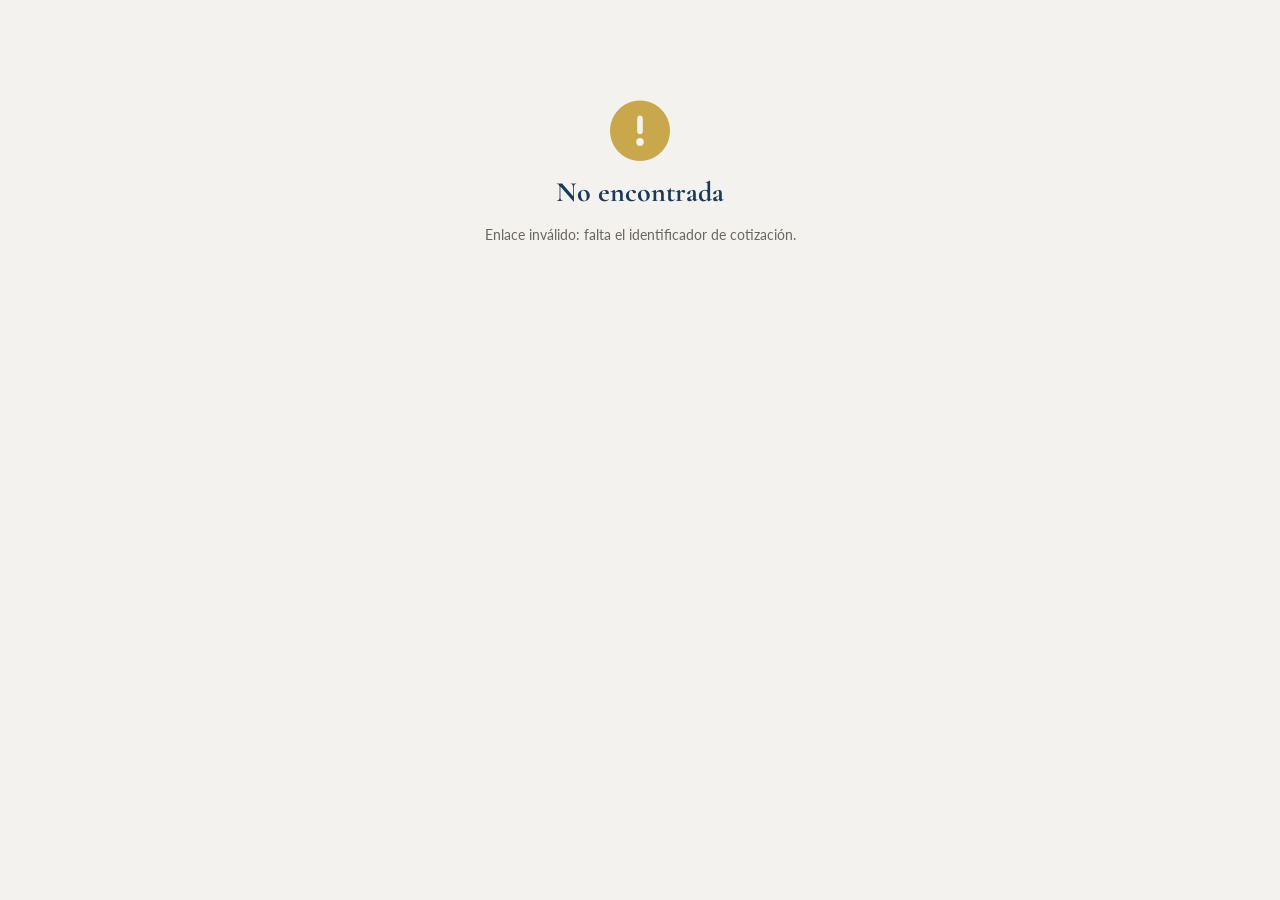
==== aceptar.html @ 6e12a914 "firma digital fimar digital" ====
<!DOCTYPE html>
<html lang="es">
<head>
  <meta charset="UTF-8">
  <meta name="viewport" content="width=device-width, initial-scale=1.0">
  <title>Confirmar Cotización — CotizaClima</title>
  <meta name="theme-color" content="#1a3a5c">
  <link rel="preconnect" href="https://fonts.googleapis.com">
  <link href="https://fonts.googleapis.com/css2?family=Cormorant+Garamond:wght@400;600;700&family=Lato:wght@300;400;700&family=DM+Mono:wght@400;500&display=swap" rel="stylesheet">
  <link rel="stylesheet" href="https://cdnjs.cloudflare.com/ajax/libs/font-awesome/6.5.1/css/all.min.css">
  <link rel="stylesheet" href="aceptar.css">
</head>
<body>
  <div class="accept-shell">

    <!-- Estado: Cargando -->
    <div id="stateLoading" class="state-block">
      <div class="spinner"></div>
      <p>Cargando cotización…</p>
    </div>

    <!-- Estado: Error -->
    <div id="stateError" class="state-block hidden">
      <div class="state-icon error-icon"><i class="fas fa-circle-exclamation"></i></div>
      <h2>No encontrada</h2>
      <p id="errorMessage">No se pudo cargar la cotización solicitada.</p>
    </div>

    <!-- Estado: Ya respondida -->
    <div id="stateAlreadyResponded" class="state-block hidden">
      <div class="state-icon" id="alreadyIcon"><i class="fas fa-circle-check"></i></div>
      <h2>Cotización ya <span id="alreadyType">respondida</span></h2>
      <p>Ya registramos tu respuesta anteriormente. Nos pondremos en contacto contigo.</p>
    </div>

    <!-- Estado principal: Vista de cotización -->
    <div id="stateQuote" class="quote-view hidden">
      <div class="accept-header">
        <div class="brand-icon"><i class="fas fa-snowflake"></i></div>
        <div class="accept-header-text">
          <div class="accept-brand">CotizaClima</div>
          <div class="accept-quote-num" id="quoteNumber">—</div>
        </div>
      </div>

      <div class="greeting-box">
        <p>Hola <strong id="clientNameGreet">—</strong>,</p>
        <p>A continuación encontrarás el detalle de tu cotización. Si estás de acuerdo con los términos, puedes aceptarla al final de esta página.</p>
      </div>

      <!-- Datos del cliente -->
      <div class="accept-card">
        <div class="accept-card-title"><i class="fas fa-user"></i> Cliente</div>
        <div class="accept-kv"><b>Nombre</b><span id="clientDisplayName">—</span></div>
        <div class="accept-kv" id="addressRow"><b>Dirección</b><span id="clientDisplayAddress">—</span></div>
      </div>

      <!-- Equipos -->
      <div class="accept-card" id="equipCard">
        <div class="accept-card-title"><i class="fas fa-snowflake"></i> Equipos</div>
        <div id="equipRows"></div>
      </div>

      <!-- Servicio -->
      <div class="accept-card" id="svcCard">
        <div class="accept-card-title"><i class="fas fa-screwdriver-wrench"></i> Servicio</div>
        <div id="svcRows"></div>
      </div>

      <!-- Accesorios -->
      <div class="accept-card" id="accCard">
        <div class="accept-card-title"><i class="fas fa-toolbox"></i> Accesorios</div>
        <div id="accRows"></div>
      </div>

      <!-- Observaciones -->
      <div class="accept-card" id="notesCard" style="display:none">
        <div class="accept-card-title"><i class="fas fa-circle-info"></i> Observaciones</div>
        <p id="notesText" class="notes-text"></p>
      </div>

      <!-- Total -->
      <div class="accept-total-banner">
        <div class="total-label">Total cotización</div>
        <div class="total-amount" id="totalAmount">$0</div>
        <div class="total-note">Precio en pesos chilenos (CLP)</div>
      </div>

      <!-- Acciones -->
      <p class="accept-footer-hint">
        Al confirmar, aceptas los términos y valores indicados en esta cotización.
      </p>
      <div class="accept-actions">
        <button class="accept-btn accept-btn--accept" id="btnAccept">
          <i class="fas fa-circle-check"></i> Aceptar cotización
        </button>
        <button class="accept-btn accept-btn--reject" id="btnReject">
          <i class="fas fa-circle-xmark"></i> No acepto
        </button>
      </div>
    </div>

    <!-- Estado: Confirmado (aceptado) -->
    <div id="stateConfirmed" class="state-block hidden">
      <div class="state-icon accepted-icon"><i class="fas fa-circle-check"></i></div>
      <h2>¡Cotización aceptada!</h2>
      <p>Hemos registrado tu aceptación de la cotización <strong id="confirmedQuoteNum">—</strong>.</p>
      <p>Nos pondremos en contacto contigo para coordinar los próximos pasos.</p>
    </div>

    <!-- Estado: Rechazado -->
    <div id="stateRejected" class="state-block hidden">
      <div class="state-icon rejected-icon"><i class="fas fa-circle-xmark"></i></div>
      <h2>Cotización no aceptada</h2>
      <p>Hemos registrado tu respuesta. Si tienes consultas o deseas hacer ajustes, comunícate con nosotros.</p>
    </div>

  </div>

  <script src="aceptar.js"></script>
</body>
</html>
---- aceptar.css ----
/* ─── Base ──────────────────────────────────────────────── */
*, *::before, *::after { box-sizing: border-box; }

body {
  margin: 0;
  background: #f4f2ee;
  font-family: 'Lato', sans-serif;
  color: #1a1612;
  min-height: 100dvh;
}

.accept-shell {
  max-width: 520px;
  margin: 0 auto;
  padding: 28px 16px 72px;
}

/* ─── State blocks (loading / error / feedback) ─────────── */
.state-block {
  display: flex;
  flex-direction: column;
  align-items: center;
  text-align: center;
  gap: 14px;
  padding: 72px 20px;
}
.state-block.hidden { display: none; }
.state-block h2 {
  font-family: 'Cormorant Garamond', serif;
  font-size: 28px;
  color: #1a3a5c;
  margin: 0;
}
.state-block p {
  font-size: 14px;
  color: #6a655e;
  line-height: 1.65;
  max-width: 320px;
  margin: 0;
}

.state-icon { font-size: 60px; line-height: 1; }
.state-icon.accepted-icon { color: #2e7d32; }
.state-icon.rejected-icon { color: #8b2e0f; }
.state-icon.error-icon    { color: #c9a84c; }

/* ─── Spinner ───────────────────────────────────────────── */
.spinner {
  width: 42px; height: 42px;
  border: 3px solid #d8d2c8;
  border-top-color: #1a3a5c;
  border-radius: 50%;
  animation: spin 0.75s linear infinite;
}
@keyframes spin { to { transform: rotate(360deg); } }

/* ─── Quote view ────────────────────────────────────────── */
.quote-view {
  display: flex;
  flex-direction: column;
  gap: 14px;
}
.quote-view.hidden { display: none; }

/* Header */
.accept-header {
  display: flex;
  align-items: center;
  gap: 14px;
  padding-bottom: 18px;
  border-bottom: 1px solid #e8e3dc;
}
.brand-icon {
  width: 50px; height: 50px;
  background: #1a3a5c;
  color: #fff;
  border-radius: 12px;
  display: flex;
  align-items: center;
  justify-content: center;
  font-size: 22px;
  flex-shrink: 0;
}
.accept-brand {
  font-family: 'Cormorant Garamond', serif;
  font-size: 22px;
  font-weight: 700;
  color: #1a3a5c;
}
.accept-quote-num {
  font-family: 'DM Mono', monospace;
  font-size: 12px;
  color: #6a655e;
  margin-top: 3px;
}

/* Greeting */
.greeting-box {
  background: #fff;
  border: 1px solid #e8e3dc;
  border-radius: 8px;
  padding: 16px 18px;
  font-size: 14px;
  line-height: 1.7;
  color: #1a1612;
}
.greeting-box p { margin: 0 0 4px; }
.greeting-box p:last-child { margin-bottom: 0; }

/* Cards */
.accept-card {
  background: #fff;
  border: 1px solid #e8e3dc;
  border-radius: 8px;
  padding: 14px 16px;
}
.accept-card-title {
  font-size: 10px;
  font-weight: 700;
  letter-spacing: 0.8px;
  text-transform: uppercase;
  color: #4a4540;
  margin-bottom: 10px;
  display: flex;
  align-items: center;
  gap: 6px;
}

.accept-kv {
  display: flex;
  justify-content: space-between;
  align-items: baseline;
  gap: 10px;
  font-size: 13px;
  padding: 5px 0;
  border-bottom: 1px solid #f4f2ee;
}
.accept-kv:last-child { border-bottom: none; }
.accept-kv b { color: #6a655e; font-weight: 600; flex-shrink: 0; min-width: 70px; }
.accept-kv span { color: #1a1612; text-align: right; }

.accept-row {
  display: flex;
  justify-content: space-between;
  align-items: center;
  font-size: 13px;
  padding: 6px 0;
  border-bottom: 1px solid #f4f2ee;
  gap: 10px;
}
.accept-row:last-child { border-bottom: none; }
.accept-row span:first-child { color: #1a1612; flex: 1; }
.accept-row span:last-child  { color: #4a4540; font-weight: 600; flex-shrink: 0; }

.accept-row-simple {
  font-size: 13px;
  padding: 6px 0;
  border-bottom: 1px solid #f4f2ee;
  color: #1a1612;
}
.accept-row-simple:last-child { border-bottom: none; }

.notes-text {
  font-size: 13px;
  color: #4a4540;
  line-height: 1.55;
  margin: 0;
}

/* Total banner */
.accept-total-banner {
  background: #1a3a5c;
  color: #fff;
  border-radius: 10px;
  padding: 22px 20px;
  text-align: center;
}
.total-label {
  font-size: 10px;
  font-weight: 700;
  letter-spacing: 0.9px;
  text-transform: uppercase;
  opacity: 0.65;
  margin-bottom: 6px;
}
.total-amount {
  font-family: 'DM Mono', monospace;
  font-size: 38px;
  font-weight: 700;
  letter-spacing: 0.5px;
  margin-bottom: 6px;
}
.total-note {
  font-size: 10px;
  opacity: 0.55;
  line-height: 1.4;
}

/* Footer hint */
.accept-footer-hint {
  font-size: 11px;
  color: #6a655e;
  text-align: center;
  line-height: 1.55;
  padding: 0 6px;
}

/* Action buttons */
.accept-actions {
  display: flex;
  flex-direction: column;
  gap: 10px;
  margin-top: 4px;
}
.accept-btn {
  width: 100%;
  padding: 16px;
  border: none;
  border-radius: 8px;
  font-size: 15px;
  font-weight: 700;
  cursor: pointer;
  display: flex;
  align-items: center;
  justify-content: center;
  gap: 9px;
  transition: background 0.15s, transform 0.1s;
  font-family: 'Lato', sans-serif;
  letter-spacing: 0.3px;
}
.accept-btn:active { transform: scale(0.98); }
.accept-btn:disabled { opacity: 0.5; pointer-events: none; }

.accept-btn--accept {
  background: #2e7d32;
  color: #fff;
}
.accept-btn--accept:hover { background: #1b5e20; }

.accept-btn--reject {
  background: #fff;
  color: #8b2e0f;
  border: 1.5px solid #8b2e0f;
}
.accept-btn--reject:hover { background: #fdf0ec; }
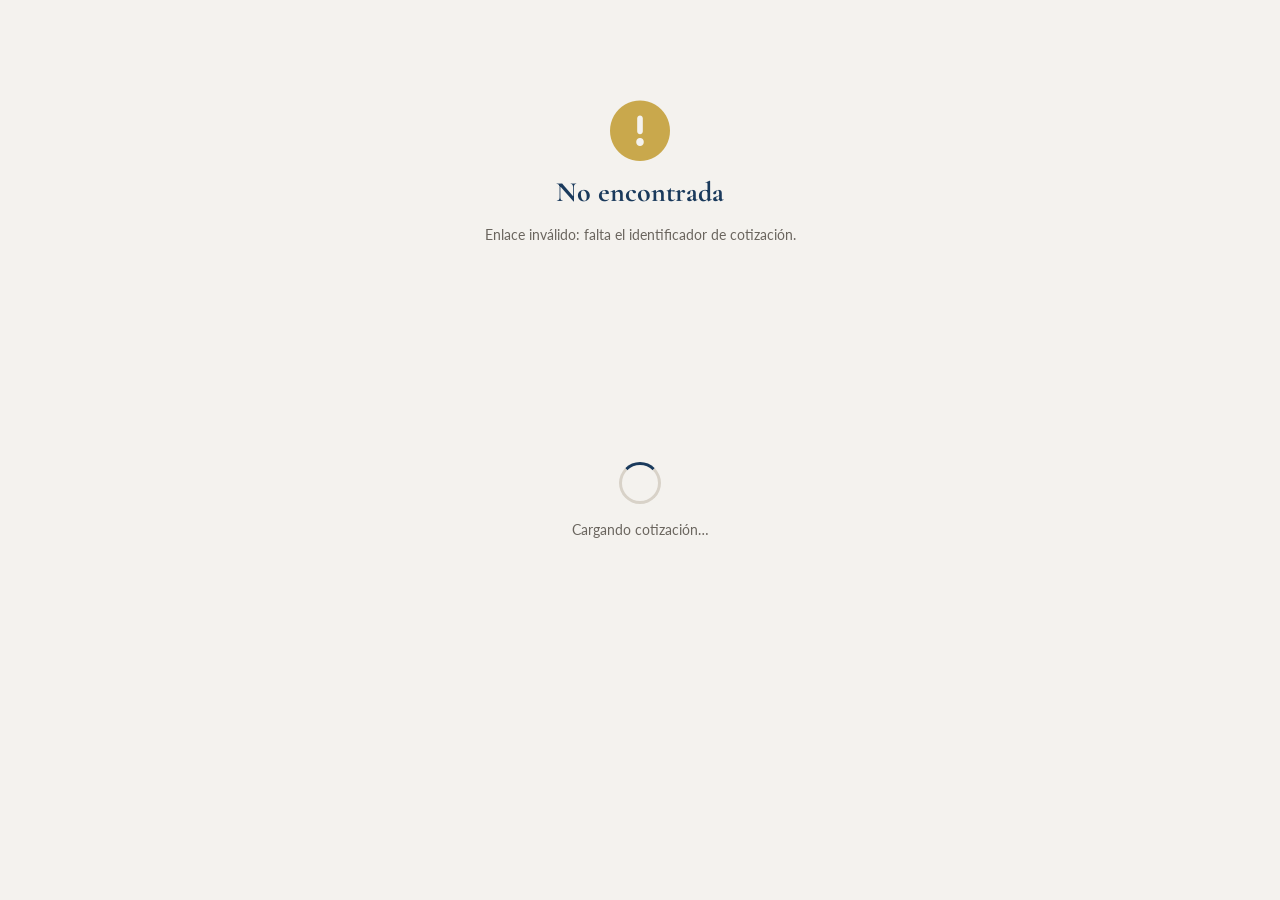
==== commit 7dbe69a7: "update confirmacion" ====
--- a/aceptar.html
+++ b/aceptar.html
@@ -26,14 +26,7 @@
       <p id="errorMessage">No se pudo cargar la cotización solicitada.</p>
     </div>
 
-    <!-- Estado: Ya respondida -->
-    <div id="stateAlreadyResponded" class="state-block hidden">
-      <div class="state-icon" id="alreadyIcon"><i class="fas fa-circle-check"></i></div>
-      <h2>Cotización ya <span id="alreadyType">respondida</span></h2>
-      <p>Ya registramos tu respuesta anteriormente. Nos pondremos en contacto contigo.</p>
-    </div>
-
-    <!-- Estado principal: Vista de cotización -->
+    <!-- Estado principal: Vista de cotización (pendiente de respuesta) -->
     <div id="stateQuote" class="quote-view hidden">
       <div class="accept-header">
         <div class="brand-icon"><i class="fas fa-snowflake"></i></div>
@@ -48,43 +41,8 @@
         <p>A continuación encontrarás el detalle de tu cotización. Si estás de acuerdo con los términos, puedes aceptarla al final de esta página.</p>
       </div>
 
-      <!-- Datos del cliente -->
-      <div class="accept-card">
-        <div class="accept-card-title"><i class="fas fa-user"></i> Cliente</div>
-        <div class="accept-kv"><b>Nombre</b><span id="clientDisplayName">—</span></div>
-        <div class="accept-kv" id="addressRow"><b>Dirección</b><span id="clientDisplayAddress">—</span></div>
-      </div>
-
-      <!-- Equipos -->
-      <div class="accept-card" id="equipCard">
-        <div class="accept-card-title"><i class="fas fa-snowflake"></i> Equipos</div>
-        <div id="equipRows"></div>
-      </div>
-
-      <!-- Servicio -->
-      <div class="accept-card" id="svcCard">
-        <div class="accept-card-title"><i class="fas fa-screwdriver-wrench"></i> Servicio</div>
-        <div id="svcRows"></div>
-      </div>
-
-      <!-- Accesorios -->
-      <div class="accept-card" id="accCard">
-        <div class="accept-card-title"><i class="fas fa-toolbox"></i> Accesorios</div>
-        <div id="accRows"></div>
-      </div>
-
-      <!-- Observaciones -->
-      <div class="accept-card" id="notesCard" style="display:none">
-        <div class="accept-card-title"><i class="fas fa-circle-info"></i> Observaciones</div>
-        <p id="notesText" class="notes-text"></p>
-      </div>
-
-      <!-- Total -->
-      <div class="accept-total-banner">
-        <div class="total-label">Total cotización</div>
-        <div class="total-amount" id="totalAmount">$0</div>
-        <div class="total-note">Precio en pesos chilenos (CLP)</div>
-      </div>
+      <!-- Detalle de cotización (reutilizable) -->
+      <div id="quoteDetailBlock"></div>
 
       <!-- Acciones -->
       <p class="accept-footer-hint">
@@ -100,6 +58,179 @@
       </div>
     </div>
 
+    <!-- Estado: Ya respondida (muestra detalle + banner de respuesta) -->
+    <div id="stateAlreadyResponded" class="quote-view hidden">
+      <div class="accept-header">
+        <div class="brand-icon"><i class="fas fa-snowflake"></i></div>
+        <div class="accept-header-text">
+          <div class="accept-brand">CotizaClima</div>
+          <div class="accept-quote-num" id="alreadyQuoteNum">—</div>
+        </div>
+      </div>
+
+      <!-- Banner de respuesta registrada -->
+      <div id="alreadyResponseBanner" class="response-banner"></div>
+
+      <!-- Detalle de cotización (solo lectura) -->
+      <div id="alreadyDetailBlock"></div>
+
+      <div class="accept-footer-company">
+        <p>Ante cualquier consulta, comunícate con nosotros.</p>
+      </div>
+    </div>
+
+    <!-- Estado: Confirmado tras aceptar (detalle + celebración) -->
+    <div id="stateConfirmed" class="quote-view hidden">
+      <div class="accept-header">
+        <div class="brand-icon brand-icon--success"><i class="fas fa-circle-check"></i></div>
+        <div class="accept-header-text">
+          <div class="accept-brand">CotizaClima</div>
+          <div class="accept-quote-num" id="confirmedQuoteNum">—</div>
+        </div>
+      </div>
+
+      <div class="confirmed-banner confirmed-banner--accepted">
+        <div class="confirmed-banner-icon"><i class="fas fa-circle-check"></i></div>
+        <div>
+          <div class="confirmed-banner-title">¡Cotización aceptada!</div>
+          <div class="confirmed-banner-sub" id="confirmedDate">—</div>
+        </div>
+      </div>
+
+      <div class="greeting-box">
+        <p>Hola <strong id="confirmedClientName">—</strong>,</p>
+        <p>Hemos registrado tu confirmación. Nos pondremos en contacto contigo a la brevedad para coordinar los próximos pasos.</p>
+      </div>
+
+      <div id="confirmedDetailBlock"></div>
+
+      <div class="accept-footer-company">
+        <p>Gracias por elegir CotizaClima.</p>
+      </div>
+    </div>
+
+    <!-- Estado: Rechazado -->
+    <div id="stateRejected" class="quote-view hidden">
+      <div class="accept-header">
+        <div class="brand-icon brand-icon--rejected"><i class="fas fa-circle-xmark"></i></div>
+        <div class="accept-header-text">
+          <div class="accept-brand">CotizaClima</div>
+          <div class="accept-quote-num" id="rejectedQuoteNum">—</div>
+        </div>
+      </div>
+
+      <div class="confirmed-banner confirmed-banner--rejected">
+        <div class="confirmed-banner-icon"><i class="fas fa-circle-xmark"></i></div>
+        <div>
+          <div class="confirmed-banner-title">Cotización no aceptada</div>
+          <div class="confirmed-banner-sub" id="rejectedDate">—</div>
+        </div>
+      </div>
+
+      <div class="greeting-box">
+        <p>Hemos registrado tu respuesta. Si tienes consultas o deseas hacer ajustes a la propuesta, comunícate con nosotros.</p>
+      </div>
+
+      <div id="rejectedDetailBlock"></div>
+
+      <div class="accept-footer-company">
+        <p>Seguimos disponibles para ayudarte.</p>
+      </div>
+    </div>
+
+  </div>
+
+  <script src="aceptar.js"></script>
+</body>
+</html>
+
+    <!-- Estado: Cargando -->
+    <div id="stateLoading" class="state-block">
+      <div class="spinner"></div>
+      <p>Cargando cotización…</p>
+    </div>
+
+    <!-- Estado: Error -->
+    <div id="stateError" class="state-block hidden">
+      <div class="state-icon error-icon"><i class="fas fa-circle-exclamation"></i></div>
+      <h2>No encontrada</h2>
+      <p id="errorMessage">No se pudo cargar la cotización solicitada.</p>
+    </div>
+
+    <!-- Estado: Ya respondida -->
+    <div id="stateAlreadyResponded" class="state-block hidden">
+      <div class="state-icon" id="alreadyIcon"><i class="fas fa-circle-check"></i></div>
+      <h2>Cotización ya <span id="alreadyType">respondida</span></h2>
+      <p>Ya registramos tu respuesta anteriormente. Nos pondremos en contacto contigo.</p>
+    </div>
+
+    <!-- Estado principal: Vista de cotización -->
+    <div id="stateQuote" class="quote-view hidden">
+      <div class="accept-header">
+        <div class="brand-icon"><i class="fas fa-snowflake"></i></div>
+        <div class="accept-header-text">
+          <div class="accept-brand">CotizaClima</div>
+          <div class="accept-quote-num" id="quoteNumber">—</div>
+        </div>
+      </div>
+
+      <div class="greeting-box">
+        <p>Hola <strong id="clientNameGreet">—</strong>,</p>
+        <p>A continuación encontrarás el detalle de tu cotización. Si estás de acuerdo con los términos, puedes aceptarla al final de esta página.</p>
+      </div>
+
+      <!-- Datos del cliente -->
+      <div class="accept-card">
+        <div class="accept-card-title"><i class="fas fa-user"></i> Cliente</div>
+        <div class="accept-kv"><b>Nombre</b><span id="clientDisplayName">—</span></div>
+        <div class="accept-kv" id="addressRow"><b>Dirección</b><span id="clientDisplayAddress">—</span></div>
+      </div>
+
+      <!-- Equipos -->
+      <div class="accept-card" id="equipCard">
+        <div class="accept-card-title"><i class="fas fa-snowflake"></i> Equipos</div>
+        <div id="equipRows"></div>
+      </div>
+
+      <!-- Servicio -->
+      <div class="accept-card" id="svcCard">
+        <div class="accept-card-title"><i class="fas fa-screwdriver-wrench"></i> Servicio</div>
+        <div id="svcRows"></div>
+      </div>
+
+      <!-- Accesorios -->
+      <div class="accept-card" id="accCard">
+        <div class="accept-card-title"><i class="fas fa-toolbox"></i> Accesorios</div>
+        <div id="accRows"></div>
+      </div>
+
+      <!-- Observaciones -->
+      <div class="accept-card" id="notesCard" style="display:none">
+        <div class="accept-card-title"><i class="fas fa-circle-info"></i> Observaciones</div>
+        <p id="notesText" class="notes-text"></p>
+      </div>
+
+      <!-- Total -->
+      <div class="accept-total-banner">
+        <div class="total-label">Total cotización</div>
+        <div class="total-amount" id="totalAmount">$0</div>
+        <div class="total-note">Precio en pesos chilenos (CLP)</div>
+      </div>
+
+      <!-- Acciones -->
+      <p class="accept-footer-hint">
+        Al confirmar, aceptas los términos y valores indicados en esta cotización.
+      </p>
+      <div class="accept-actions">
+        <button class="accept-btn accept-btn--accept" id="btnAccept">
+          <i class="fas fa-circle-check"></i> Aceptar cotización
+        </button>
+        <button class="accept-btn accept-btn--reject" id="btnReject">
+          <i class="fas fa-circle-xmark"></i> No acepto
+        </button>
+      </div>
+    </div>
+
     <!-- Estado: Confirmado (aceptado) -->
     <div id="stateConfirmed" class="state-block hidden">
       <div class="state-icon accepted-icon"><i class="fas fa-circle-check"></i></div>
--- a/aceptar.css
+++ b/aceptar.css
@@ -243,3 +243,76 @@
   border: 1.5px solid #8b2e0f;
 }
 .accept-btn--reject:hover { background: #fdf0ec; }
+
+/* ─── Banner de respuesta (ya respondida / confirmación) ── */
+.response-banner {
+  margin-bottom: 14px;
+}
+
+.confirmed-banner {
+  display: flex;
+  align-items: flex-start;
+  gap: 14px;
+  padding: 16px 18px;
+  border-radius: 10px;
+  margin-bottom: 14px;
+}
+.confirmed-banner--accepted {
+  background: #e8f5e9;
+  border: 1.5px solid #a5d6a7;
+  color: #1b5e20;
+}
+.confirmed-banner--rejected {
+  background: #fdecea;
+  border: 1.5px solid #e57373;
+  color: #8b2e0f;
+}
+.confirmed-banner-icon {
+  font-size: 28px;
+  line-height: 1;
+  flex-shrink: 0;
+  margin-top: 2px;
+}
+.confirmed-banner-title {
+  font-family: 'Cormorant Garamond', serif;
+  font-size: 20px;
+  font-weight: 700;
+  line-height: 1.2;
+  margin-bottom: 4px;
+}
+.confirmed-banner-sub {
+  font-size: 12px;
+  opacity: 0.75;
+  line-height: 1.4;
+}
+
+/* ─── Variantes del brand-icon en header ────────────────── */
+.brand-icon--success {
+  background: #2e7d32;
+}
+.brand-icon--rejected {
+  background: #8b2e0f;
+}
+
+/* ─── Fila de precio con descuento ─────────────────────── */
+.accept-row.discount-row span { color: #8b2e0f; }
+.accept-row.total-row {
+  font-weight: 700;
+  font-size: 15px;
+  border-bottom: none;
+  border-top: 2px solid #1a3a5c;
+  margin-top: 4px;
+  padding-top: 10px;
+  color: #1a3a5c;
+}
+
+/* ─── Footer de empresa ─────────────────────────────────── */
+.accept-footer-company {
+  margin-top: 24px;
+  text-align: center;
+  font-size: 12px;
+  color: #6a655e;
+  padding: 16px 0 0;
+  border-top: 1px solid #e8e3dc;
+}
+.accept-footer-company p { margin: 0; }
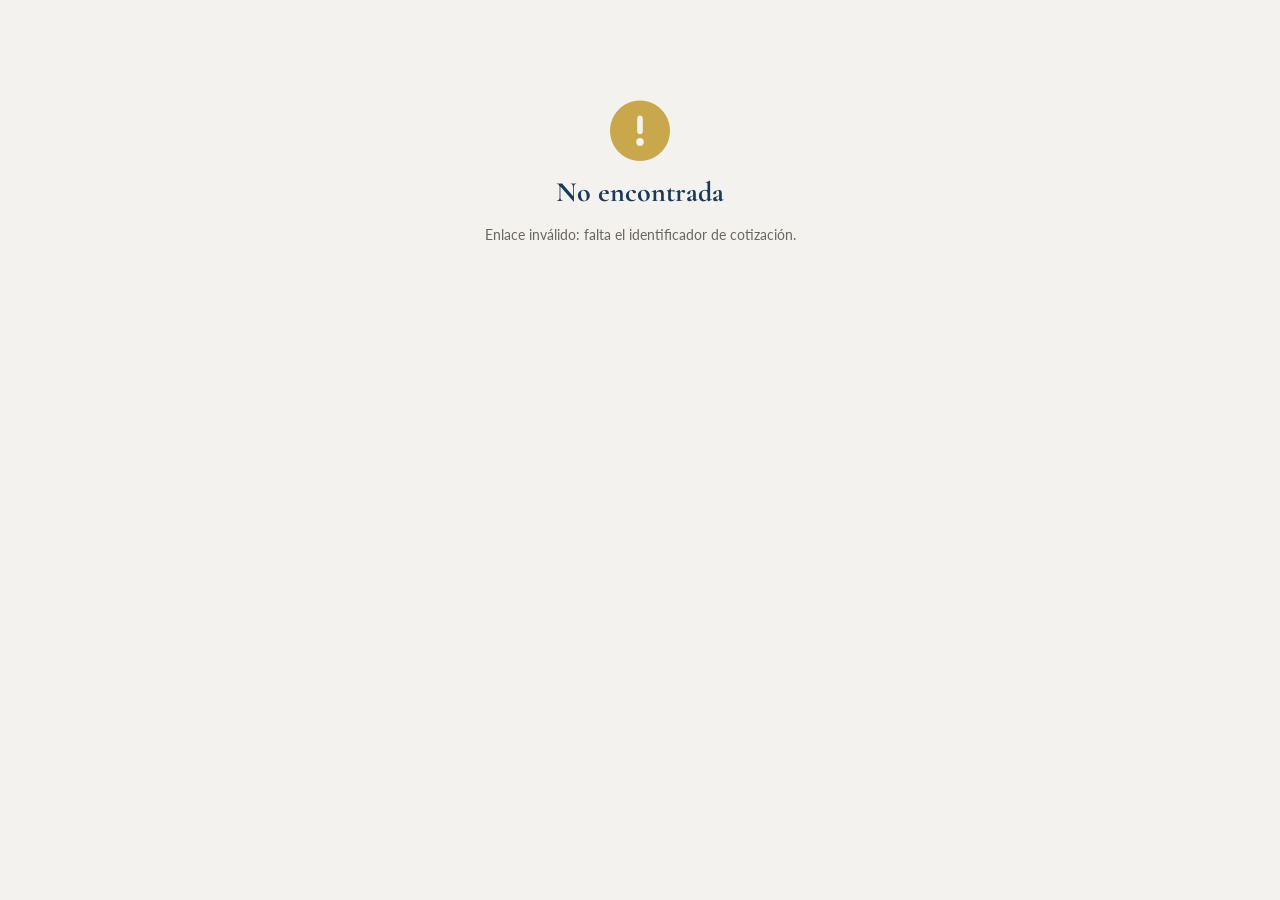
==== commit 216b45f0: "fix corregidos" ====
--- a/aceptar.html
+++ b/aceptar.html
@@ -8,7 +8,7 @@
   <link rel="preconnect" href="https://fonts.googleapis.com">
   <link href="https://fonts.googleapis.com/css2?family=Cormorant+Garamond:wght@400;600;700&family=Lato:wght@300;400;700&family=DM+Mono:wght@400;500&display=swap" rel="stylesheet">
   <link rel="stylesheet" href="https://cdnjs.cloudflare.com/ajax/libs/font-awesome/6.5.1/css/all.min.css">
-  <link rel="stylesheet" href="aceptar.css">
+  <link rel="stylesheet" href="aceptar.css?v=2">
 </head>
 <body>
   <div class="accept-shell">
@@ -140,114 +140,6 @@
 
   </div>
 
-  <script src="aceptar.js"></script>
+  <script src="aceptar.js?v=2"></script>
 </body>
 </html>
-
-    <!-- Estado: Cargando -->
-    <div id="stateLoading" class="state-block">
-      <div class="spinner"></div>
-      <p>Cargando cotización…</p>
-    </div>
-
-    <!-- Estado: Error -->
-    <div id="stateError" class="state-block hidden">
-      <div class="state-icon error-icon"><i class="fas fa-circle-exclamation"></i></div>
-      <h2>No encontrada</h2>
-      <p id="errorMessage">No se pudo cargar la cotización solicitada.</p>
-    </div>
-
-    <!-- Estado: Ya respondida -->
-    <div id="stateAlreadyResponded" class="state-block hidden">
-      <div class="state-icon" id="alreadyIcon"><i class="fas fa-circle-check"></i></div>
-      <h2>Cotización ya <span id="alreadyType">respondida</span></h2>
-      <p>Ya registramos tu respuesta anteriormente. Nos pondremos en contacto contigo.</p>
-    </div>
-
-    <!-- Estado principal: Vista de cotización -->
-    <div id="stateQuote" class="quote-view hidden">
-      <div class="accept-header">
-        <div class="brand-icon"><i class="fas fa-snowflake"></i></div>
-        <div class="accept-header-text">
-          <div class="accept-brand">CotizaClima</div>
-          <div class="accept-quote-num" id="quoteNumber">—</div>
-        </div>
-      </div>
-
-      <div class="greeting-box">
-        <p>Hola <strong id="clientNameGreet">—</strong>,</p>
-        <p>A continuación encontrarás el detalle de tu cotización. Si estás de acuerdo con los términos, puedes aceptarla al final de esta página.</p>
-      </div>
-
-      <!-- Datos del cliente -->
-      <div class="accept-card">
-        <div class="accept-card-title"><i class="fas fa-user"></i> Cliente</div>
-        <div class="accept-kv"><b>Nombre</b><span id="clientDisplayName">—</span></div>
-        <div class="accept-kv" id="addressRow"><b>Dirección</b><span id="clientDisplayAddress">—</span></div>
-      </div>
-
-      <!-- Equipos -->
-      <div class="accept-card" id="equipCard">
-        <div class="accept-card-title"><i class="fas fa-snowflake"></i> Equipos</div>
-        <div id="equipRows"></div>
-      </div>
-
-      <!-- Servicio -->
-      <div class="accept-card" id="svcCard">
-        <div class="accept-card-title"><i class="fas fa-screwdriver-wrench"></i> Servicio</div>
-        <div id="svcRows"></div>
-      </div>
-
-      <!-- Accesorios -->
-      <div class="accept-card" id="accCard">
-        <div class="accept-card-title"><i class="fas fa-toolbox"></i> Accesorios</div>
-        <div id="accRows"></div>
-      </div>
-
-      <!-- Observaciones -->
-      <div class="accept-card" id="notesCard" style="display:none">
-        <div class="accept-card-title"><i class="fas fa-circle-info"></i> Observaciones</div>
-        <p id="notesText" class="notes-text"></p>
-      </div>
-
-      <!-- Total -->
-      <div class="accept-total-banner">
-        <div class="total-label">Total cotización</div>
-        <div class="total-amount" id="totalAmount">$0</div>
-        <div class="total-note">Precio en pesos chilenos (CLP)</div>
-      </div>
-
-      <!-- Acciones -->
-      <p class="accept-footer-hint">
-        Al confirmar, aceptas los términos y valores indicados en esta cotización.
-      </p>
-      <div class="accept-actions">
-        <button class="accept-btn accept-btn--accept" id="btnAccept">
-          <i class="fas fa-circle-check"></i> Aceptar cotización
-        </button>
-        <button class="accept-btn accept-btn--reject" id="btnReject">
-          <i class="fas fa-circle-xmark"></i> No acepto
-        </button>
-      </div>
-    </div>
-
-    <!-- Estado: Confirmado (aceptado) -->
-    <div id="stateConfirmed" class="state-block hidden">
-      <div class="state-icon accepted-icon"><i class="fas fa-circle-check"></i></div>
-      <h2>¡Cotización aceptada!</h2>
-      <p>Hemos registrado tu aceptación de la cotización <strong id="confirmedQuoteNum">—</strong>.</p>
-      <p>Nos pondremos en contacto contigo para coordinar los próximos pasos.</p>
-    </div>
-
-    <!-- Estado: Rechazado -->
-    <div id="stateRejected" class="state-block hidden">
-      <div class="state-icon rejected-icon"><i class="fas fa-circle-xmark"></i></div>
-      <h2>Cotización no aceptada</h2>
-      <p>Hemos registrado tu respuesta. Si tienes consultas o deseas hacer ajustes, comunícate con nosotros.</p>
-    </div>
-
-  </div>
-
-  <script src="aceptar.js"></script>
-</body>
-</html>
